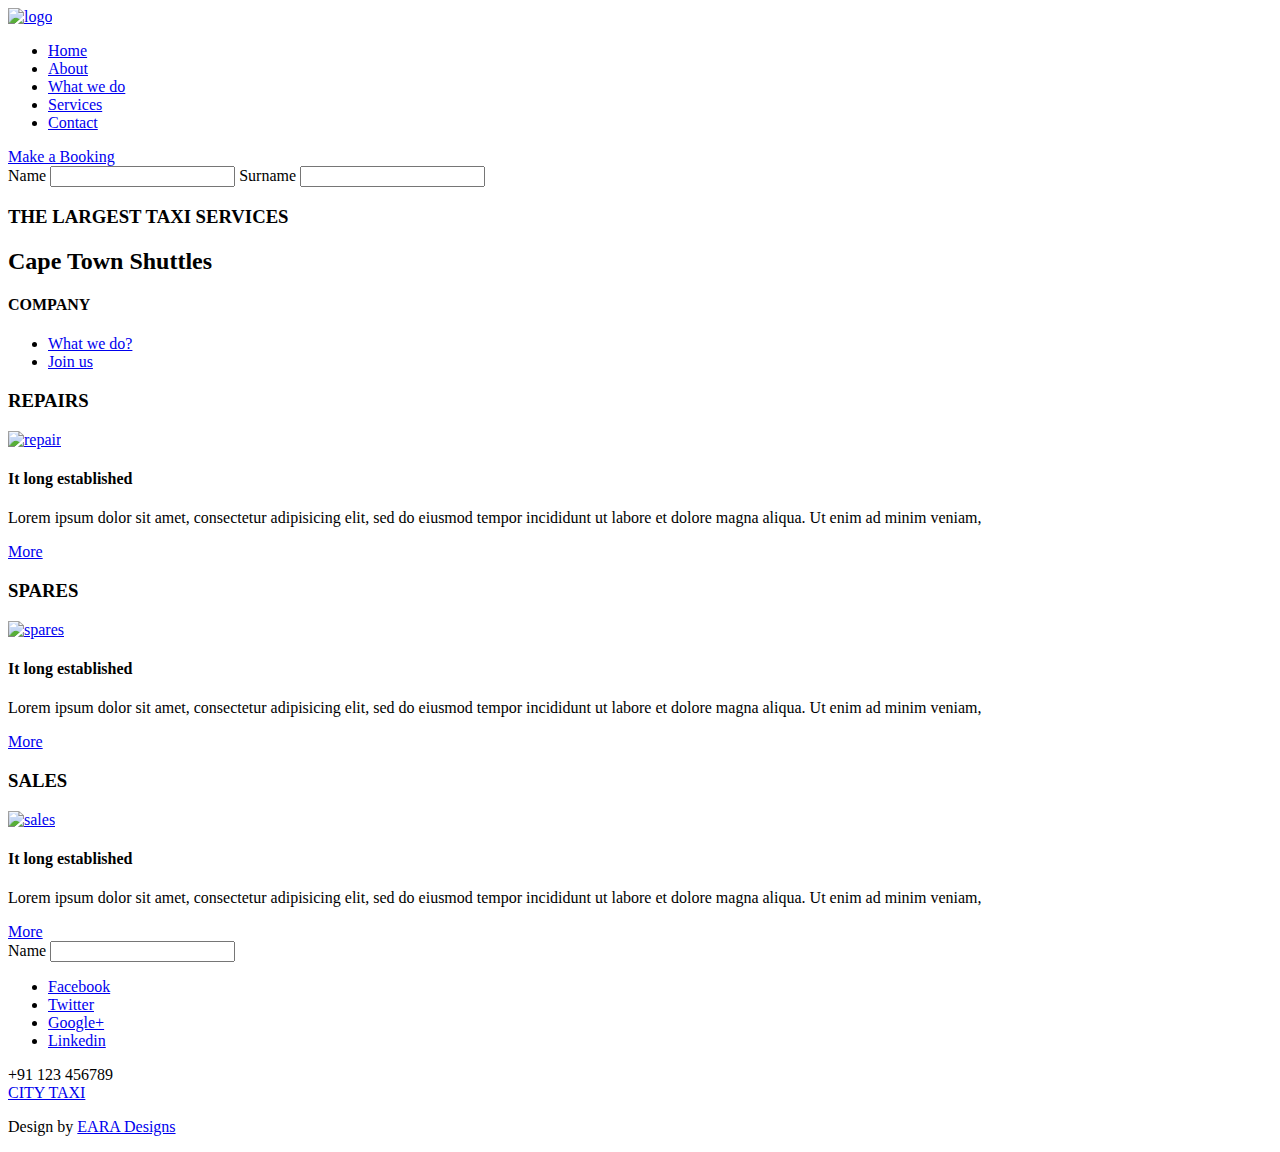
==== index.html @ 2f36302f "changed text" ====
<!--
Author: EARA Designs
Author URL: http://www.earadesigns.co.za
License: Creative Commons Attribution-NonCommercial-NoDerivatives 4.0 International License.
License URL: http://creativecommons.org/licenses/by-nc-nd/4.0/
-->
<!DOCTYPE HTML>
<html>
    <head>
        <title>Cape Town Shuttles | Home </title>
        <link href="css/style.css" rel="stylesheet" type="text/css"  media="all" />
        <link href='http://fonts.googleapis.com/css?family=Open+Sans' rel='stylesheet' type='text/css'>
        <link href="css/slider.css" rel="stylesheet" type="text/css"  media="all" />
        <link href="jqueryui-css/jquery-ui-1.10.4.custom.min.css" rel="stylesheet" type="text/css"  media="all" />
        <script src="http://ajax.googleapis.com/ajax/libs/jquery/1.8.3/jquery.min.js"></script>
        <script type="text/javascript" src="js/jquery.easing.1.3.js"></script>
        <script type="text/javascript" src="js/jquery-ui-1.10.4.custom.min.js"></script>
        
        <script type="text/javascript" src="js/camera.min.js"></script>
        <script type="text/javascript">
            jQuery(function() {
                jQuery('#camera_wrap_1').camera({
                    height: '500px',
                    pagination: false,
                });
            });
        </script>
        <script type="text/javascript">
            jQuery(document).ready(function($) {
                $(".scroll").click(function(event) {
                    event.preventDefault();
                    $('html,body').animate({scrollTop: $(this.hash).offset().top}, 1200);
                });
            });
        </script>
        <script>
            jQuery(document).ready(function($) {
                $( "#name" ).datepicker({
                inline: true
                });
            });
        </script>
  
  <script>
      $(document).ready(function(){
    
    $('#booknow').click( function(e) {
        
        e.preventDefault(); // stops link from making page jump to the top
        e.stopPropagation(); // when you click the button, it stops the page from seeing it as clicking the body too
        $('#bookingform').slideDown( "slow");
        $(this).text('Enquiry Form');

    });
    
    $('#bookingform').click( function(e) {
        
        e.stopPropagation(); // when you click within the content area, it stops the page from seeing it as clicking the body too
        
    });
    
    $('html').click( function() {
       
        $('#bookingform').slideUp("fast");
        $('#booknow').text('Make a Booking');

        
    });
    
    
});
  </script>
    </head>
    <body>

        <div class="header"  id="top">
            <div class="wrap">
                <!---start-logo---->
                <div class="logo">
                    <a href="index.html"><img src="images/logo1.png" title="logo" /></a>
                </div>
                <!---End-logo---->
                <!---start-top-nav---->
                <div class="top-nav">
                    <ul>
                        <li class="active"><a href="index.html">Home</a></li>
                        <li><a href="about.html">About</a></li>
                        <li><a href="whatwe.html">What we do</a></li>
                        <li><a href="services.html">Services</a></li>
                        <li><a href="contact.html">Contact</a></li>
                        <div class="clear"> </div>
                    </ul>
                </div>
                <div class="clear"> </div>
                <!---End-top-nav---->
            </div>
        </div>
        <!---End-header----->
        <!--start-image-slider---->
        <div class="slider">					     
            <div class="camera_wrap camera_azure_skin" id="camera_wrap_1">									           
                <div data-src="images/slider3.jpg">  </div> 
                <div data-src="images/slider2.jpg">  </div>
                <div data-src="images/slider1.jpg">  </div>
                <div data-src="images/slider2.jpg">  </div>
            </div>
            <div class="clear"> </div>					       
        </div>					
        <!--End-image-slider---->
        <!-- Booking Form -->
        <div class='content'>
            <div class='row' id='booking'><a href="#" id="booknow">Make a Booking</a></div>
            <div class="bookingform" id="bookingform">
                <div class="wrap">
                    <form>
                        <label for="name" id="namelbl">Name</label>
                        <input type="text" id="name" name="name">
                        <label for="surname" id="surnamelbl">Surname</label>
                        <input type="text" id="surname" name="surname">
                    </form>
                </div>
            </div>
        </div>
        <!---start-content---->
        <div class="content">
            <div class="top-grids">
                <div class="wrap">
                    <h3>THE LARGEST TAXI SERVICES</h3>
                    <h2>Cape Town Shuttles</h2>
                    <h4>COMPANY</h4>
                    <ul>
                        <li><a class="what" href="#">What we do?</a></li>
                        <li><a class="join" href="#">Join us</a></li>
                        <div class="clear"> </div>
                    </ul>
                </div>
            </div>
                  <div class="mid-grid">
                <div class="wrap">
                    <div class="middle-content">
                        <h3>REPAIRS</h3>
                        <a href="#"><img src="images/repair.png" title="repair" /></a>
                        <h4>It long established</h4>
                        <p>Lorem ipsum dolor sit amet, consectetur adipisicing elit, sed do eiusmod tempor incididunt ut labore et dolore magna aliqua. Ut enim ad minim veniam, </p>
                        <a class="button" href="#">More</a>
                    </div>
                    <div class="middle-content">
                        <h3>SPARES</h3>
                        <a href="#"><img src="images/spares.png" title="spares" /></a>
                        <h4>It long established</h4>
                        <p>Lorem ipsum dolor sit amet, consectetur adipisicing elit, sed do eiusmod tempor incididunt ut labore et dolore magna aliqua. Ut enim ad minim veniam, </p>
                        <a class="button" href="#">More</a>
                    </div>
                    <div class="middle-content">
                        <h3>SALES</h3>
                        <a href="#"><img src="images/sales.png" title="sales" /></a>
                        <h4>It long established</h4>
                        <p>Lorem ipsum dolor sit amet, consectetur adipisicing elit, sed do eiusmod tempor incididunt ut labore et dolore magna aliqua. Ut enim ad minim veniam,</p>
                        <a class="button" href="#">More</a>
                    </div>
                    <div class="clear"> </div>
                </div>
            </div>
             <div class="mid-grid1">
                <div class="wrap">
                    <div class="row">
                        <form>
                            <label for="Name">Name</label>
                            <input type="text" id="name" name='text' required>
                        </form>
                    </div>
                    <div class="clear"> </div>
                </div>
            </div>
            <div class="bottom-grids">
                <div class="wrap">
                    <div class="social-links">
                        <ul>
                            <li><a href="#">Facebook</a></li>
                            <li><a href="#">Twitter</a></li>
                            <li><a href="#">Google+</a></li>
                            <li><a href="#">Linkedin</a></li>
                        </ul>
                    </div>
                    <div class="mobile-no">
                        <span>+91 123 456789</span>
                    </div>
                    <div class="footer-logo">
                        <a href="#">CITY TAXI</a>
                    </div>
                    <div class="copy-right">
                        <p>Design by <a href="http://earadesigns.co.za/">EARA Designs</a></p>
                    </div>
                    <div class="top-to-page">
                        <a href="#top" class="scroll"> </a>
                        <div class="clear"> </div>
                    </div>
                </div>
            </div>
        </div>
        <!---End-contnet---->
    </div>
    <!---End-wrap----->
</body>
</html>
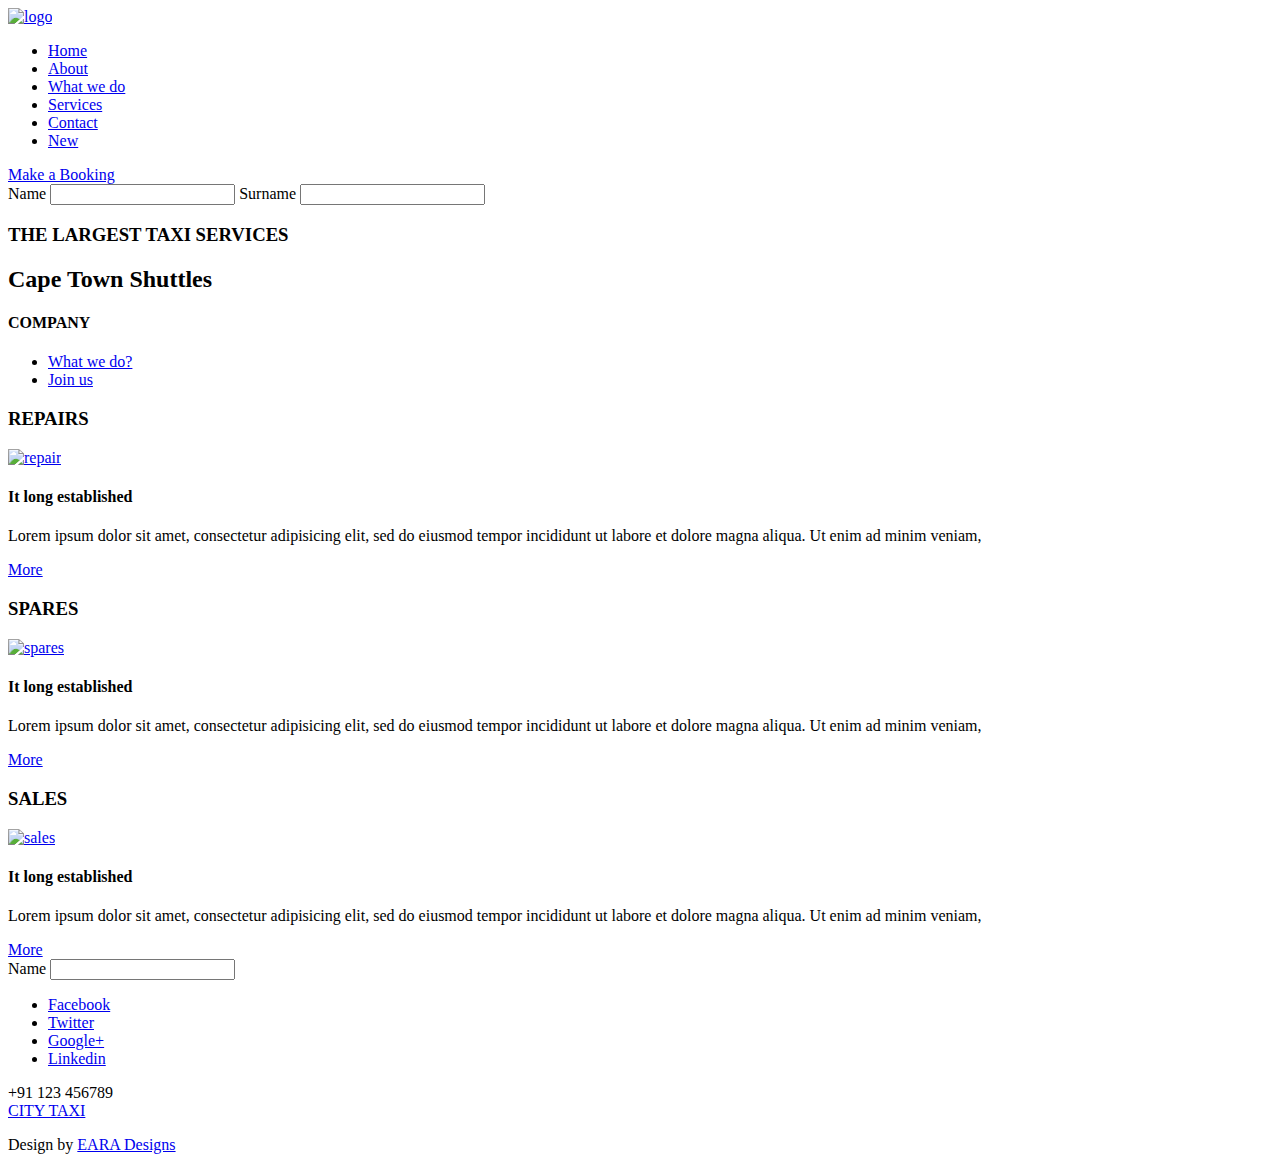
==== commit 0acfe112: "Added link" ====
--- a/index.html
+++ b/index.html
@@ -88,6 +88,7 @@
                         <li><a href="whatwe.html">What we do</a></li>
                         <li><a href="services.html">Services</a></li>
                         <li><a href="contact.html">Contact</a></li>
+                        <li><a href="index.html">New</a></li>
                         <div class="clear"> </div>
                     </ul>
                 </div>
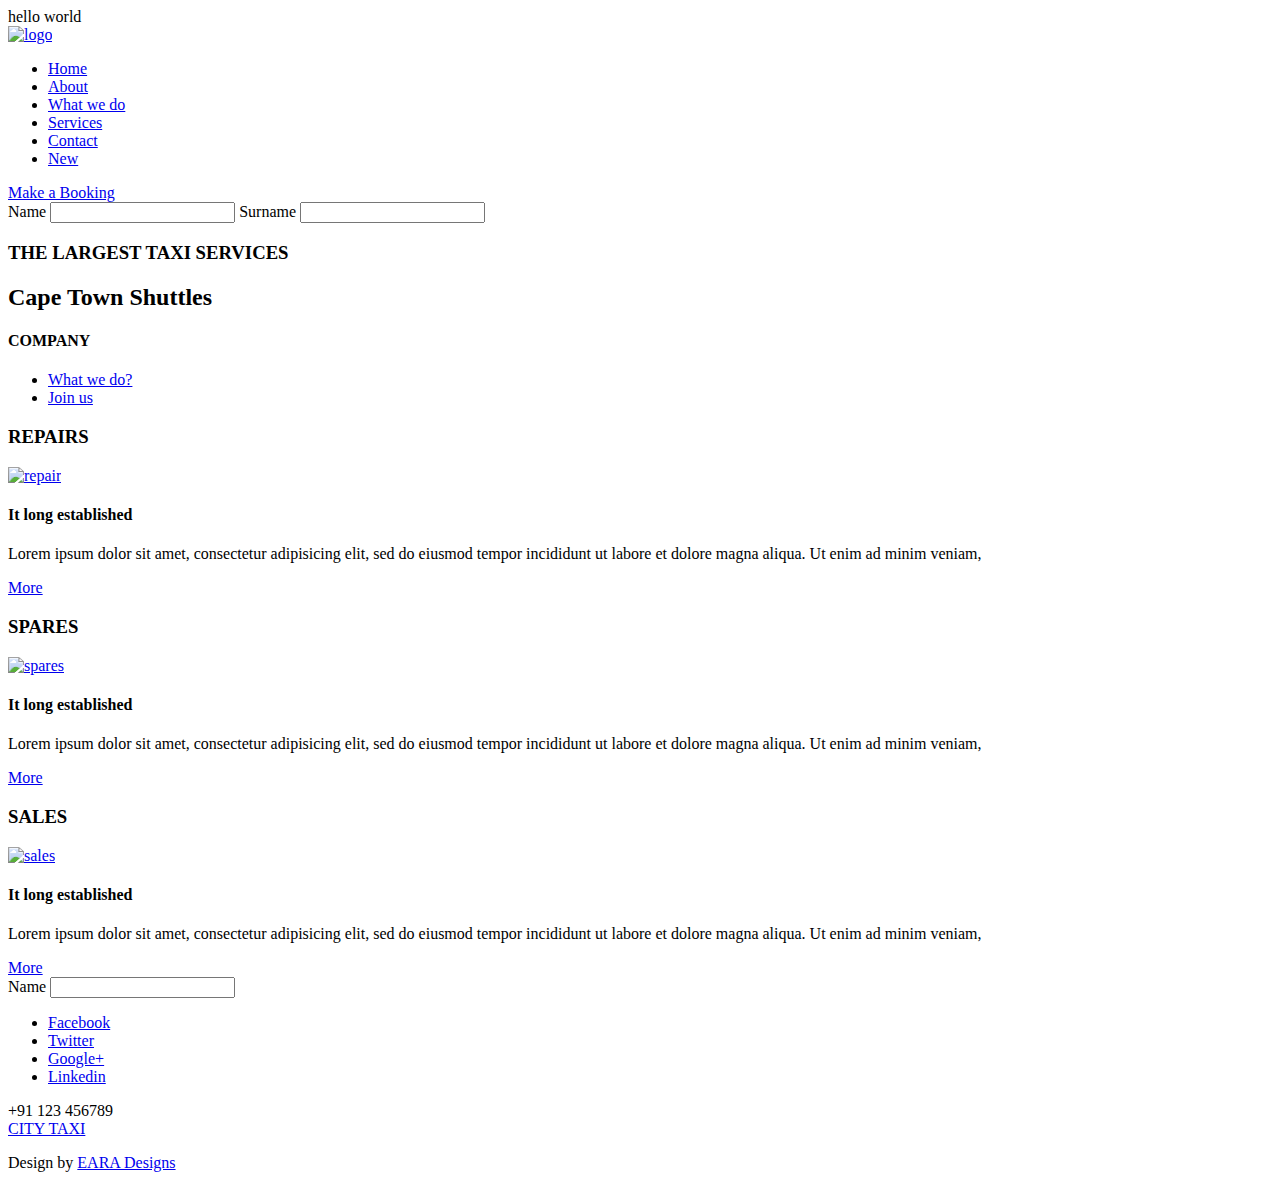
==== commit 75275946: "test" ====
--- a/index.html
+++ b/index.html
@@ -72,7 +72,7 @@
   </script>
     </head>
     <body>
-
+ hello world
         <div class="header"  id="top">
             <div class="wrap">
                 <!---start-logo---->
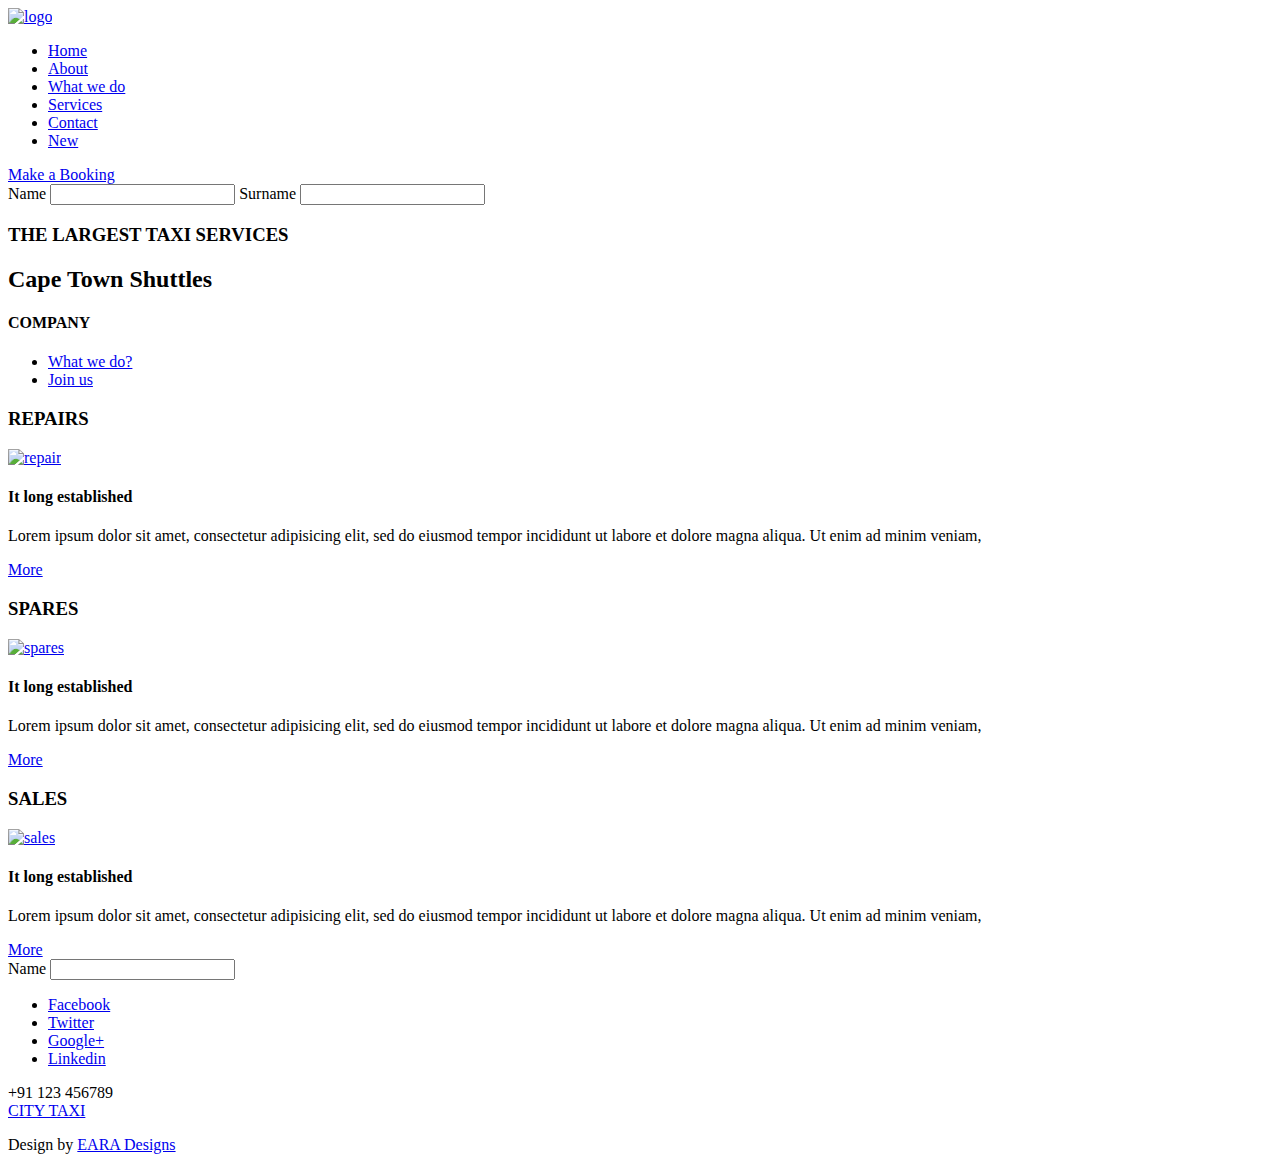
==== commit c1b11997: "test2" ====
--- a/index.html
+++ b/index.html
@@ -72,7 +72,6 @@
   </script>
     </head>
     <body>
- hello world
         <div class="header"  id="top">
             <div class="wrap">
                 <!---start-logo---->
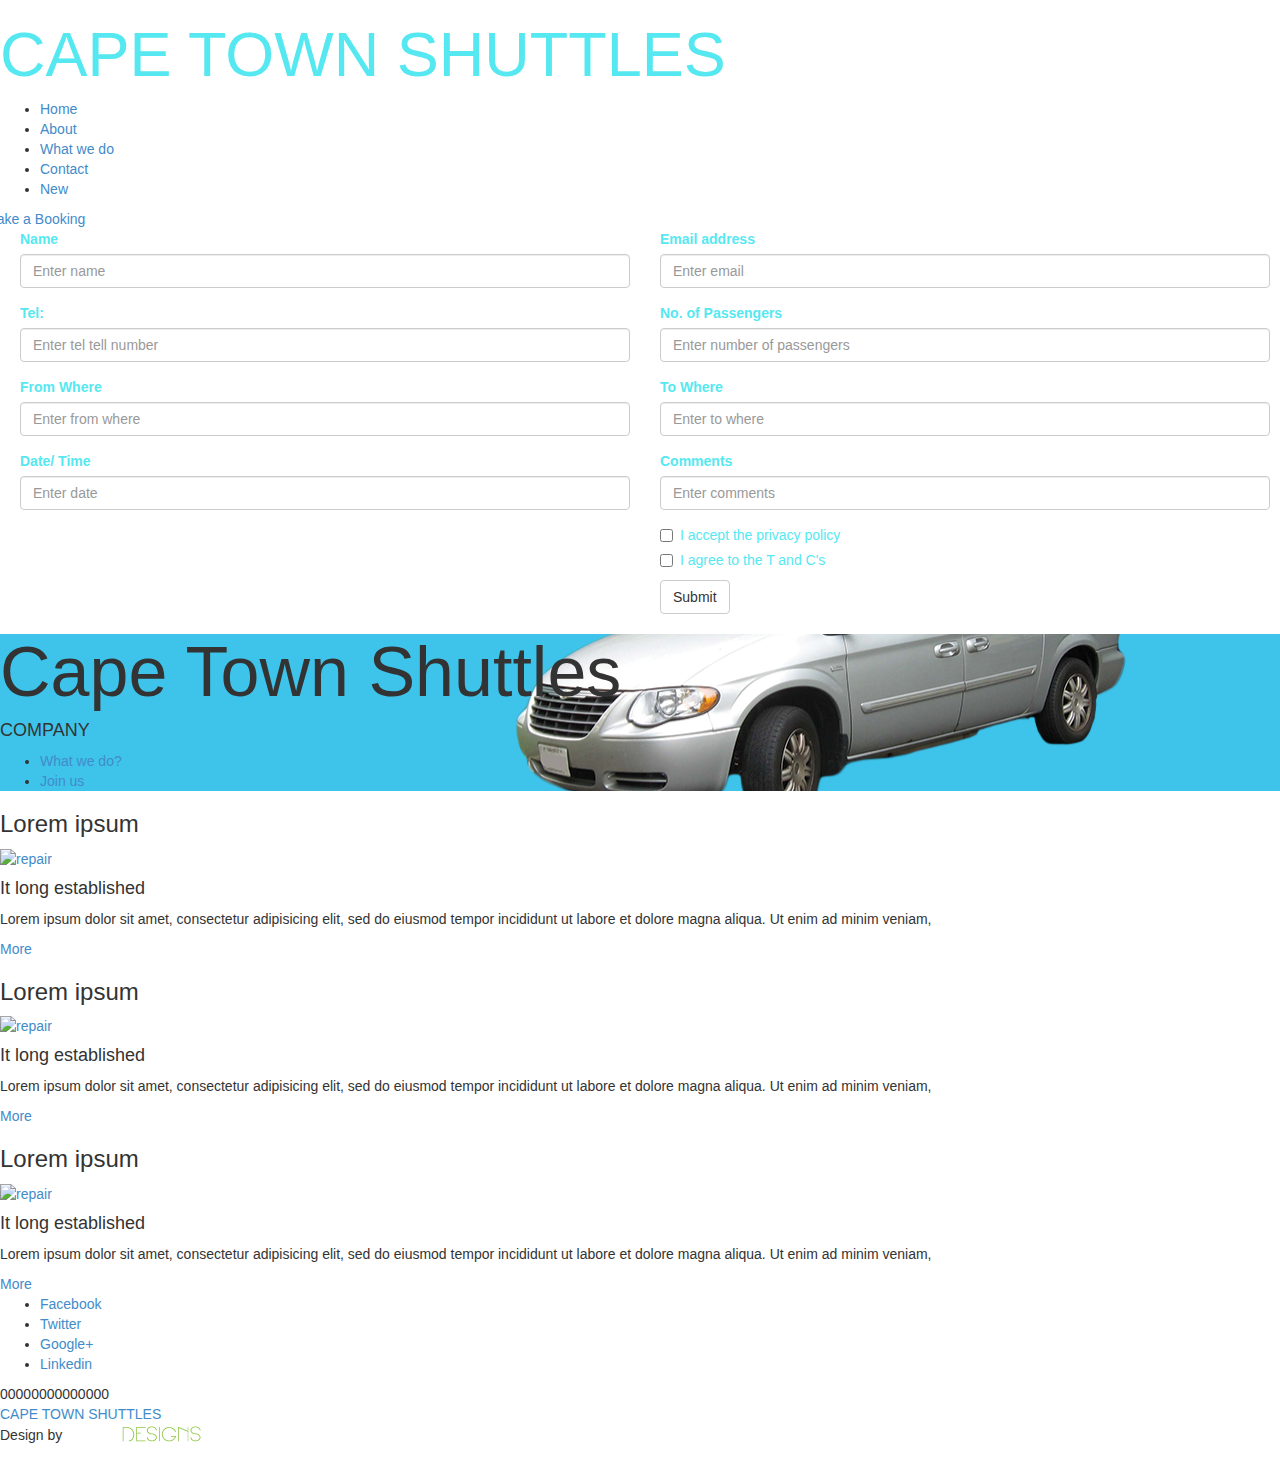
==== commit d96cafd4: "new changes" ====
--- a/index.html
+++ b/index.html
@@ -11,6 +11,8 @@
         <link href="css/style.css" rel="stylesheet" type="text/css"  media="all" />
         <link href='http://fonts.googleapis.com/css?family=Open+Sans' rel='stylesheet' type='text/css'>
         <link href="css/slider.css" rel="stylesheet" type="text/css"  media="all" />
+        <link href="css/bootstrap.css" rel="stylesheet" type="text/css"  media="all" />
+        <link href="css/bootstrap.min.css" rel="stylesheet" type="text/css"  media="all" />
         <link href="jqueryui-css/jquery-ui-1.10.4.custom.min.css" rel="stylesheet" type="text/css"  media="all" />
         <script src="http://ajax.googleapis.com/ajax/libs/jquery/1.8.3/jquery.min.js"></script>
         <script type="text/javascript" src="js/jquery.easing.1.3.js"></script>
@@ -35,7 +37,7 @@
         </script>
         <script>
             jQuery(document).ready(function($) {
-                $( "#name" ).datepicker({
+                $( "#date" ).datepicker({
                 inline: true
                 });
             });
@@ -75,8 +77,8 @@
         <div class="header"  id="top">
             <div class="wrap">
                 <!---start-logo---->
-                <div class="logo">
-                    <a href="index.html"><img src="images/logo1.png" title="logo" /></a>
+                <div class="logo" style="color:#56E8F0;margin-top: 0.3em;">
+                    <h1 style="font-size: 63px;">CAPE TOWN SHUTTLES</h1>
                 </div>
                 <!---End-logo---->
                 <!---start-top-nav---->
@@ -85,7 +87,7 @@
                         <li class="active"><a href="index.html">Home</a></li>
                         <li><a href="about.html">About</a></li>
                         <li><a href="whatwe.html">What we do</a></li>
-                        <li><a href="services.html">Services</a></li>
+                        
                         <li><a href="contact.html">Contact</a></li>
                         <li><a href="index.html">New</a></li>
                         <div class="clear"> </div>
@@ -99,34 +101,93 @@
         <!--start-image-slider---->
         <div class="slider">					     
             <div class="camera_wrap camera_azure_skin" id="camera_wrap_1">									           
-                <div data-src="images/slider3.jpg">  </div> 
-                <div data-src="images/slider2.jpg">  </div>
-                <div data-src="images/slider1.jpg">  </div>
-                <div data-src="images/slider2.jpg">  </div>
+                <div data-src="images/m3.jpg">  </div> 
+                <div data-src="images/m2.jpg">  </div>
+                <div data-src="images/m1.jpg">  </div>
+                <div data-src="images/m2.jpg">  </div>
             </div>
             <div class="clear"> </div>					       
         </div>					
         <!--End-image-slider---->
         <!-- Booking Form -->
         <div class='content'>
-            <div class='row' id='booking'><a href="#" id="booknow">Make a Booking</a></div>
+            <div class='row' id='booking' style="width: 101%;"><a href="#" id="booknow">Make a Booking</a></div>
             <div class="bookingform" id="bookingform">
-                <div class="wrap">
-                    <form>
-                        <label for="name" id="namelbl">Name</label>
-                        <input type="text" id="name" name="name">
-                        <label for="surname" id="surnamelbl">Surname</label>
-                        <input type="text" id="surname" name="surname">
-                    </form>
-                </div>
+               
+                <div class="section group" style="margin-left:20px;margin-right:10px;color:#56E8F0;">
+                        <div class="row">
+                          <div class="col-xs-6">
+
+                          <form role="form">
+
+                            <div class="form-group">
+                                <label for="exampleInputEmail1">Name</label>
+                                <input type="email" class="form-control" id="name" placeholder="Enter name">
+                            </div>
+                            <div class="form-group">
+                                <label for="exampleInputEmail1">Tel:</label>
+                                <input type="email" class="form-control" id="tel" placeholder="Enter tel tell number">
+                            </div>
+                            <div class="form-group">
+                                <label for="exampleInputEmail1">From Where</label>
+                                <input type="email" class="form-control" id="from" placeholder="Enter from where">
+                            </div>
+                            <div class="form-group">
+                                <label for="exampleInputEmail1">Date/ Time</label>
+                                <input type="email" class="form-control" id="date" placeholder="Enter date">
+                            </div>
+
+                          </form>
+
+                          </div>
+                          <div class="col-xs-6">
+
+                            <form role="form">
+                              
+                              <div class="form-group">
+                                <label for="exampleInputEmail1">Email address</label>
+                                <input type="email" class="form-control" id="email" placeholder="Enter email">
+                              </div>
+                              
+                              <div class="form-group">
+                                <label for="exampleInputEmail1">No. of Passengers</label>
+                                <input type="email" class="form-control" id="passengers" placeholder="Enter number of passengers">
+                              </div>
+                              
+                              <div class="form-group">
+                                <label for="exampleInputEmail1">To Where</label>
+                                <input type="email" class="form-control" id="to" placeholder="Enter to where">
+                              </div>
+                              
+                              <div class="form-group">
+                                <label for="exampleInputEmail1">Comments</label>
+                                <input type="email" class="form-control" id="comments" placeholder="Enter comments">
+                              </div>
+
+                              <div class="checkbox">
+                                <label>
+                                  <input type="checkbox"> I accept the privacy policy
+                                </label>
+                                </div>
+                                 <div class="checkbox">
+                                <label>
+                                  <input type="checkbox"> I agree to the T and C's 
+                                </label>
+                                </div>
+
+                              <button type="submit" class="btn btn-default">Submit</button>
+                            </form>
+                            </div>
+                          </div>
+                        </div>
+
             </div>
         </div>
         <!---start-content---->
         <div class="content">
-            <div class="top-grids">
-                <div class="wrap">
-                    <h3>THE LARGEST TAXI SERVICES</h3>
-                    <h2>Cape Town Shuttles</h2>
+            <div class="top-grids" style="background: url(images/t1.png) no-repeat 78% 71% #3ec4eb;">
+                <div class="wrap">
+                    <h2 style="font-size: 5em;">Cape Town Shuttles</h2>
                     <h4>COMPANY</h4>
                     <ul>
                         <li><a class="what" href="#">What we do?</a></li>
@@ -138,22 +199,22 @@
                   <div class="mid-grid">
                 <div class="wrap">
                     <div class="middle-content">
-                        <h3>REPAIRS</h3>
+                        <h3>Lorem ipsum</h3>
                         <a href="#"><img src="images/repair.png" title="repair" /></a>
                         <h4>It long established</h4>
                         <p>Lorem ipsum dolor sit amet, consectetur adipisicing elit, sed do eiusmod tempor incididunt ut labore et dolore magna aliqua. Ut enim ad minim veniam, </p>
                         <a class="button" href="#">More</a>
                     </div>
                     <div class="middle-content">
-                        <h3>SPARES</h3>
-                        <a href="#"><img src="images/spares.png" title="spares" /></a>
+                        <h3>Lorem ipsum</h3>
+                        <a href="#"><img src="images/repair.png" title="repair" /></a>
                         <h4>It long established</h4>
                         <p>Lorem ipsum dolor sit amet, consectetur adipisicing elit, sed do eiusmod tempor incididunt ut labore et dolore magna aliqua. Ut enim ad minim veniam, </p>
                         <a class="button" href="#">More</a>
                     </div>
                     <div class="middle-content">
-                        <h3>SALES</h3>
-                        <a href="#"><img src="images/sales.png" title="sales" /></a>
+                        <h3>Lorem ipsum</h3>
+                        <a href="#"><img src="images/repair.png" title="repair" /></a>
                         <h4>It long established</h4>
                         <p>Lorem ipsum dolor sit amet, consectetur adipisicing elit, sed do eiusmod tempor incididunt ut labore et dolore magna aliqua. Ut enim ad minim veniam,</p>
                         <a class="button" href="#">More</a>
@@ -164,10 +225,7 @@
              <div class="mid-grid1">
                 <div class="wrap">
                     <div class="row">
-                        <form>
-                            <label for="Name">Name</label>
-                            <input type="text" id="name" name='text' required>
-                        </form>
+                       
                     </div>
                     <div class="clear"> </div>
                 </div>
@@ -183,13 +241,13 @@
                         </ul>
                     </div>
                     <div class="mobile-no">
-                        <span>+91 123 456789</span>
+                        <span>00000000000000</span>
                     </div>
                     <div class="footer-logo">
-                        <a href="#">CITY TAXI</a>
+                        <a href="#">CAPE TOWN SHUTTLES</a>
                     </div>
                     <div class="copy-right">
-                        <p>Design by <a href="http://earadesigns.co.za/">EARA Designs</a></p>
+                        <p>Design by <a href="http://www.earadesigns.co.za/" target="_blank"><img style="margin-bottom : 5px;" src="images/EARADesignsLogo.png" alt="earadesignslogo"></a></p>
                     </div>
                     <div class="top-to-page">
                         <a href="#top" class="scroll"> </a>
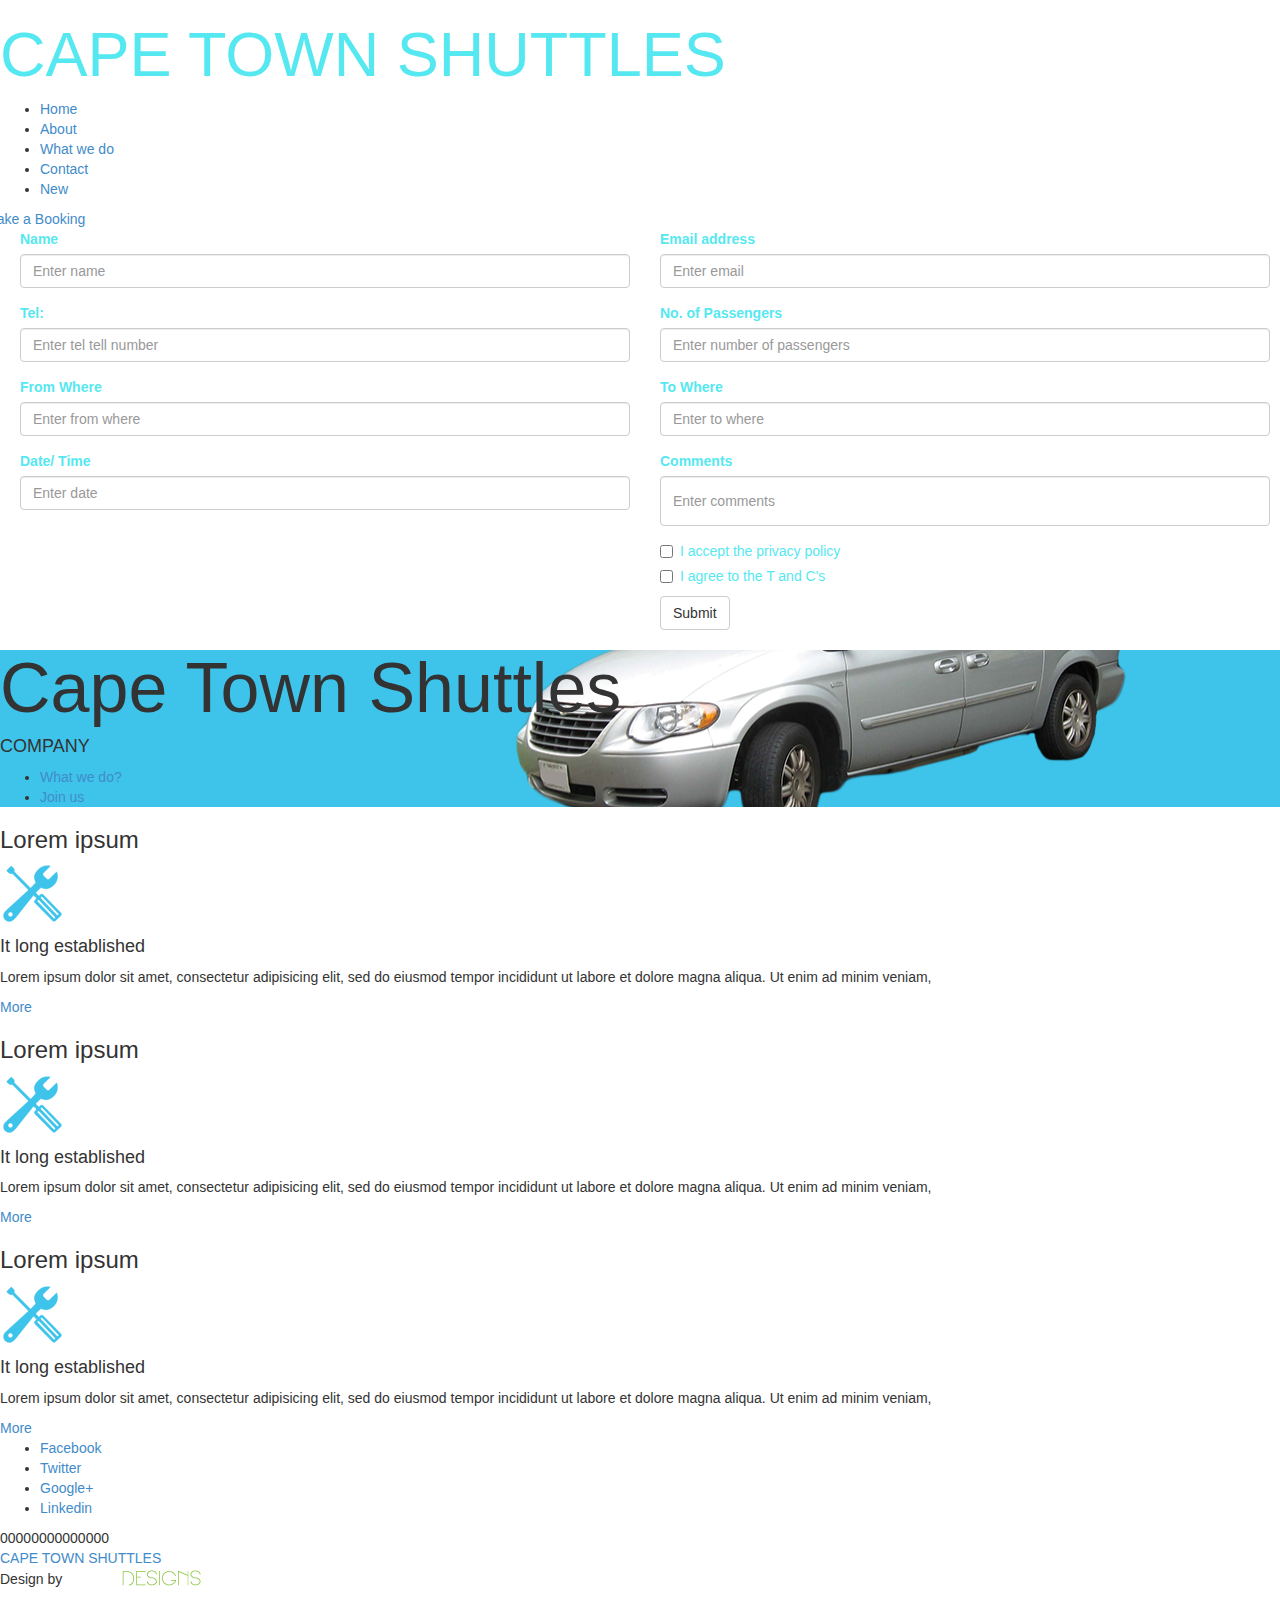
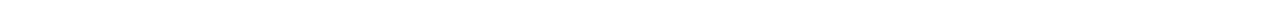
==== commit 12a1daa6: "more changes" ====
--- a/index.html
+++ b/index.html
@@ -161,7 +161,7 @@
                               
                               <div class="form-group">
                                 <label for="exampleInputEmail1">Comments</label>
-                                <input type="email" class="form-control" id="comments" placeholder="Enter comments">
+                                <input type="email" class="form-control" id="comments" placeholder="Enter comments" style="height:50px;">
                               </div>
 
                               <div class="checkbox">
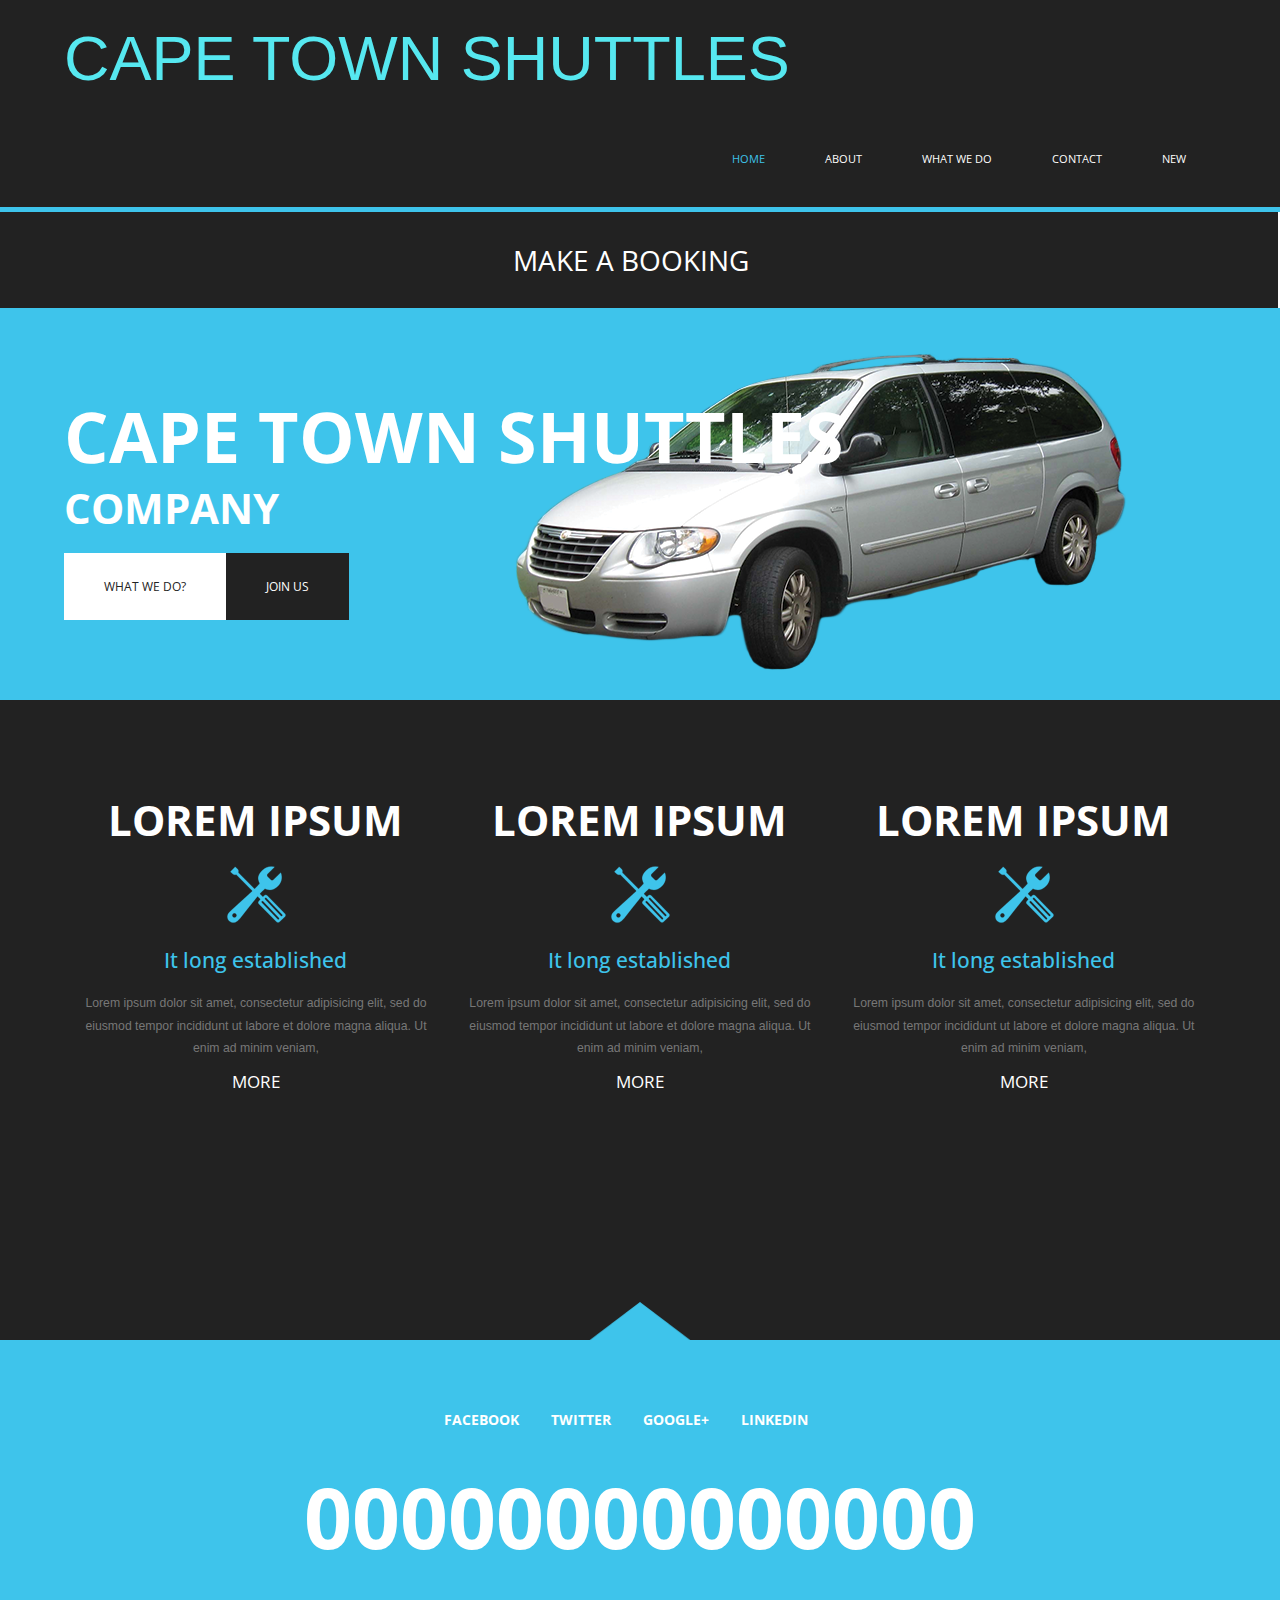
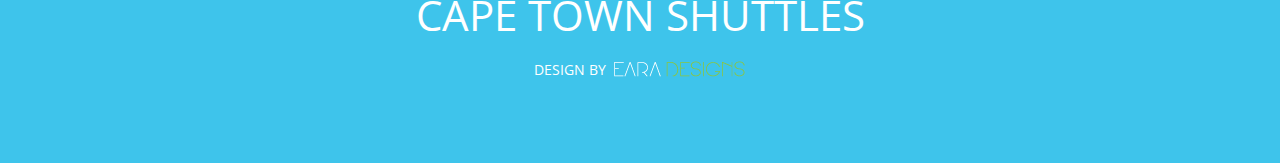
==== commit 6360b911: "nav bar fix" ====
--- a/index.html
+++ b/index.html
@@ -83,7 +83,7 @@
                 <!---End-logo---->
                 <!---start-top-nav---->
                 <div class="top-nav">
-                    <ul>
+                    <ul style="margin-top: 3px; margin-bottom: 0px;">
                         <li class="active"><a href="index.html">Home</a></li>
                         <li><a href="about.html">About</a></li>
                         <li><a href="whatwe.html">What we do</a></li>
--- a/css/style.css
+++ b/css/style.css
@@ -0,0 +1,822 @@
+/* reset */
+html,body,div,span,applet,object,iframe,h1,h2,h3,h4,h5,h6,p,blockquote,pre,a,abbr,acronym,address,big,cite,code,del,dfn,em,img,ins,kbd,q,s,samp,small,strike,strong,sub,sup,tt,var,b,u,i,dl,dt,dd,ol,nav ul,nav li,fieldset,form,label,legend,table,caption,tbody,tfoot,thead,tr,th,td,article,aside,canvas,details,embed,figure,figcaption,footer,header,hgroup,menu,nav,output,ruby,section,summary,time,mark,audio,video{margin:0;padding:0;border:0;font-size:100%;font:inherit;vertical-align:baseline;}
+article, aside, details, figcaption, figure,footer, header, hgroup, menu, nav, section {display: block;}
+ol,ul{list-style:none;margin:0px;padding:0px;}
+blockquote,q{quotes:none;}
+blockquote:before,blockquote:after,q:before,q:after{content:'';content:none;}
+table{border-collapse:collapse;border-spacing:0;}
+a{text-decoration:none;}
+.txt-rt{text-align:right;}/* text align right */
+.txt-lt{text-align:left;}/* text align left */
+.txt-center{text-align:center;}/* text align center */
+.float-rt{float:right;}/* float right */
+.float-lt{float:left;}/* float left */
+.clear{clear:both;}/* clear float */
+.pos-relative{position:relative;}/* Position Relative */
+.pos-absolute{position:absolute;}/* Position Absolute */
+.vertical-base{	vertical-align:baseline;}/* vertical align baseline */
+.vertical-top{	vertical-align:top;}/* vertical align top */
+nav.vertical ul li{	display:block;}/* vertical menu */
+nav.horizontal ul li{	display: inline-block;}/* horizontal menu */
+img{max-width:100%;}
+/*end reset*/
+/*----start-wrap-----*/
+.wrap{
+	width:80%;
+	margin:0 auto;
+}
+/*---start-header-----*/
+.header{
+	background: #222;
+}
+.logo{
+	float: left;
+	margin-top: 2.3em;
+}
+.top-nav{
+	float:right;
+}
+.top-nav ul li{
+	display:inline-block;
+	float:left;
+}
+.top-nav ul li a{
+	color: #FFF;
+	font-family: 'Open Sans', sans-serif;
+	font-size: 0.8em;
+	display: block;
+	padding: 45px 30px 40px 30px;
+	display: block;
+	text-transform: uppercase;
+}
+.top-nav li.active> a, .top-nav li> a:hover {
+	color: #3ec4eb;
+	background: url(../images/marker.png) 50% 100%no-repeat;
+}
+/*----start-content-----*/
+.bookingform
+{
+   padding: 5.5em 0 6em 0;
+	background:#222;
+        display:none;
+}
+#booking
+{
+    padding:1em 0;
+    text-align: center;
+    background:#222;
+    width:100%;
+    font-family: 'Open Sans', sans-serif;
+    font-size: 2em;
+    text-transform: uppercase;
+
+}
+#booking a:link
+{
+    color:white;
+}
+#booking a:visited
+{
+    color:white;
+}
+#booking a:hover
+{
+    color:#3ec4eb;
+}
+.top-grids{
+	padding: 5em 0;
+	font-family: 'Open Sans', sans-serif;
+	background: url(../images/car.png) no-repeat 78% 71% #3ec4eb;
+}
+.top-grids h3{
+	color:#FFF;
+	font-size:2em;
+	text-transform:uppercase;
+	font-weight: bold;
+}
+.top-grids h2{
+	color:#FFF;
+	font-size: 8em;
+	text-transform:uppercase;
+	font-weight: bold;
+}
+.top-grids h4{
+	color:#FFF;
+	font-size:3em;
+	text-transform:uppercase;
+	font-weight: bold;
+	margin-bottom: 0.5em;
+}
+.top-grids ul li{
+	display:inline-block;
+	float:left;
+}
+.top-grids ul li a{
+	display:block;
+}
+.what{
+	padding: 25px 40px;
+	font-family: 'Open Sans', sans-serif;
+	font-size:0.875em;
+	text-transform:uppercase;
+	background:#FFF;
+	color:#222;
+}
+.what:hover{
+	background:#222;
+	color:#FFF;
+}
+.join{
+	padding: 25px 40px;
+	font-family: 'Open Sans', sans-serif;
+	font-size:0.875em;
+	text-transform:uppercase;
+	background:#222;
+	color:#FFF;
+}
+.join:hover{
+	background:#FFF;
+	color:#222;
+}
+/*---start-mid-grids-----*/
+.mid-grid{
+	padding: 5.5em 0 6em 0;
+	background:#222;
+}
+.mid-grid1{
+	padding: 5.5em 0 6em 0;
+	background: url(../images/bottom-bg.png) no-repeat 50% 101% #222;
+}
+.middle-content{
+	float:left;
+	width: 33.33%;
+	margin-right: 0%;
+	font-family: 'Open Sans', sans-serif;
+	text-align:center;
+}
+.middle-content h3{
+	color: #FFF;
+	font-size: 3em;
+	font-family: 'Open Sans', sans-serif;
+	text-transform: uppercase;
+	font-weight: bold;
+	margin-bottom: 0.5em;
+}
+.middle-content h4{
+	color: #3ec4eb;
+	font-size: 1.5em;
+	font-family: 'Open Sans', sans-serif;
+	padding: 0.5em 0;
+}
+.middle-content p{
+	color: #777;
+	font-family: Arial, Helvetica, sans-serif;
+	font-size: 0.875em;
+	line-height: 1.8em;
+	margin-bottom: 1em;
+	width: 90%;
+	margin: 0 auto 1em auto;
+}
+.button{
+	color: #FFF;
+	font-size: 1.2em;
+	font-family: 'Open Sans', sans-serif;
+	text-transform: uppercase;
+	padding: 0.5em 0px 0px 0px;
+}
+.button:hover{
+	color: #3ec4eb;
+}
+.services{
+	font-family: 'Open Sans', sans-serif;
+	background: url(../images/bottom-bg.png) no-repeat 50% 101% #FFF;
+	padding-bottom: 3em;
+}
+.services h4{
+	font-family: 'Open Sans', sans-serif;
+	font-size: 1.5em;
+	color: #363638;
+	text-transform: uppercase;
+	padding: 1em 0 0 0;
+}
+.row{
+    width:100%;
+    margin:0;
+    padding:0;
+}
+/*----bottom-grids-----*/
+.bottom-grids{
+	padding: 5em 0 4em 0;
+	background: #3ec4eb;
+	font-family: 'Open Sans', sans-serif;
+	position:relative;
+}
+.social-links{
+	text-align:center;
+}
+.social-links ul li{
+	display:inline-block;
+}
+.social-links ul li a{
+	font-size: 1em;
+	color: #FFF;
+	text-transform: uppercase;
+	margin: 0px 2em 0px 0px;
+	font-weight: bold;
+	display:inline-block;
+
+}
+.mobile-no{
+	text-align:center;
+}
+.mobile-no span{
+	font-size: 6em;
+	text-transform: uppercase;
+	color: #FFF;
+	font-weight: bold;
+	padding: 0.2em 0 0.1em 0;
+	display: block;
+}
+.footer-logo{
+	text-align:center;
+}
+.footer-logo a{
+	font-size:3em;
+	color:#FFF;
+	text-transform:uppercase;
+}
+.copy-right{
+	text-align:center;
+}
+.copy-right p{
+	font-size:1em;
+	text-transform:uppercase;
+	color:#FFF
+}
+.copy-right a{
+	color:#222;
+	margin:1em 0;
+	display:inline-block;
+}
+.copy-right a:hover{
+	color:#FFF;
+}
+/*** move top **/
+.scroll {
+	width: 48px;
+	height: 48px;
+	border: none;
+	display: block;
+	text-indent: 100%;
+	background: url(../images/top-icon.png) no-repeat right top;
+	position: absolute;
+	right: 14px;
+	bottom: 5px;
+}
+.scroll:hover{
+	opacity:0.8;
+}
+/*---about-us----*/
+.about-us {
+	padding: 30px 0 0 0;
+	background: url(../images/bottom-bg.png) no-repeat 50% 101% #FFF;
+}
+.about-header h3{
+	font-family: 'Open Sans', sans-serif;
+	font-size: 1.5em;
+	color: #363638;
+	text-transform: uppercase;
+}
+.about-info a{
+	text-transform: uppercase;
+	font-size: 1.2em;
+	font-family: 'Open Sans', sans-serif;
+	color: #555;
+	transition: 0.5s ease;
+	-o-transition: 0.5s ease;
+	-webkit-transition: 0.5s ease;
+	padding: 1em 0 0.5em 0;
+	display: block;
+}
+.about-info a:hover{
+	color:#f5c34c;
+}
+.about-info p{
+	font-size: 0.875em;
+	color: rgba(85, 81, 81, 0.84);
+	font-family: Arial, Helvetica, sans-serif;
+	line-height: 1.8em;
+}
+/*-----specials-heading----*/
+.specials-heading h5{
+	float: left;
+	width: 33%;
+	height: 1px;
+	background: #D1D1D1;
+	margin: 24px 0px 0px 0px;
+}
+/*----special-grid------*/
+.special-grid {
+	float: left;
+	width: 32%;
+	margin-right: 2%;
+	text-align: center;
+}
+.specials {
+	margin-top: 1em;
+}
+.special-grid img{
+	width:100%;
+}
+.special-grid a{
+	text-transform: uppercase;
+	font-size: 1.2em;
+	font-family: 'Open Sans', sans-serif;
+	color: #555;
+	transition: 0.5s ease;
+	-o-transition: 0.5s ease;
+	-webkit-transition: 0.5s ease;
+	padding: 0.3em 0;
+	display: block;
+}
+.special-grid a:hover{
+	color: #f5c34c;
+}
+.special-grid p{
+	font-size: 0.875em;
+	color: rgba(148, 145, 145, 0.84);
+	font-family: Arial, Helvetica, sans-serif;
+	padding: 0em 1em 1em 1em;
+	line-height: 1.5em;
+}
+.spe-grid{
+	margin: 0px;
+}
+.specials-grids {
+	padding: 25px 0 60px 0;
+}
+/*-----specials-heading----*/
+.specials-heading h3{
+	font-family: 'Open Sans', sans-serif;
+	font-size: 1.5em;
+	color: #363638;
+	text-transform: uppercase;
+}
+/*----start-testmonial-grid----*/
+.testmonial-grid{
+	text-align:center;
+}
+.testmonial-grid h3{
+	font-family: 'Open Sans', sans-serif;
+	font-size: 2em;
+	color: #363638;
+	text-align: center;
+	text-transform: uppercase;
+	padding: 0em 0 0.5em 0;
+}
+.testmonial-grid p{
+	font-size: 0.875em;
+	color: rgba(85, 81, 81, 0.84);
+	font-family: Arial, Helvetica, sans-serif;
+	padding: 0em 1em 1em 1em;
+	line-height: 1.8em;
+}
+.testmonial-grid a{
+	font-size: 0.875em;
+	font-size: 1.2em;
+	font-family: 'Open Sans', sans-serif;
+	color:#f5c34c;
+}
+.testmonials{
+	padding: 3em 0 5em 0;
+	background: url(../images/bottom-bg.png) no-repeat 50% 101% #222;
+}
+/*---start-what-we----*/
+/*---start-gallery---*/
+.gallerys {
+	font-family: 'Open Sans', sans-serif;
+	background: url(../images/bottom-bg.png) no-repeat 50% 101% #FFF;
+	padding-bottom: 2em;
+}
+.gallerys h3{
+	font-family: 'Open Sans', sans-serif;
+	font-size: 1.5em;
+	color: #363638;
+	text-transform: uppercase;
+	padding:1em 0;
+}
+.gallery-grid{
+	width: 31.44%;
+	float:left;
+}
+.gallery-grid p {
+	font-size: 0.875em;
+	padding: 0.2em 0em 1.2em 0em;
+	color: #6a6a6a;
+	line-height: 1.8em;
+	font-family: Arial, Helvetica, sans-serif;
+}
+.gallery-button a {
+	color: #222;
+	font-size: 0.875em;
+	text-transform: uppercase;
+	padding: 0.8em;
+	border: 1px solid #EEE;
+	display: inline-block;
+}
+.gallery-button a:hover {
+	background: #f5c34c;
+	color: #FFF;
+}
+.grid2{
+	margin: 0px 35px;
+}
+.gallery-grids {
+	margin-bottom: 30px;
+}
+.projects-bottom-paination ul li{
+	display:inline-block;
+}
+.projects-bottom-paination{
+	text-align: center;
+	padding: 55px 0;
+	font-family: 'Open Sans', sans-serif;
+}
+.projects-bottom-paination li a{
+	font: 400 12px/1.2em Arial;
+	color: #5a5a5a;
+	padding: 11px 18px;
+	background: #fff;
+	text-decoration: none;
+	text-shadow: none;
+	border: 1px solid #e9e9e9;
+	margin-top: 16px;
+}
+.projects-bottom-paination li.active> a, .projects-bottom-paination li> a:hover {
+	background: #f5c34c;
+	color:#fff;
+}
+.gallery-grid h4{
+	font-family: 'Open Sans', sans-serif;
+	font-size: 18px;
+	line-height: 22px;
+	text-transform: uppercase;
+	color: #363638;
+	-webkit-transition: all 0.3s ease-out;
+	-moz-transition: all 0.3s ease-out;
+	-ms-transition: all 0.3s ease-out;
+	-o-transition: all 0.3s ease-out;
+	transition: all 0.3s ease-out;
+	cursor: pointer;
+	padding: 13px 0px 2px 0px;
+}
+.gallery-grid h4:hover{
+	color:#f5c34c;
+}
+/*---start-services----*/
+/*  GRID OF Five   ============================================================================= */
+.section {
+	clear: both;
+	padding: 0px;
+	margin: 0px;
+}
+.group:before,
+.group:after {
+    content:"";
+    display:table;
+}
+.group:after {
+    clear:both;
+}
+.group {
+    zoom:1;
+}
+.col {
+	display: block;
+	float:left;
+	margin: 1% 0 1% 1.6%;
+}
+.col:first-child {
+	 margin-left: 0;
+} 
+.images_1_of_5 {
+	width: 15.72%;
+	padding: 1.5%;
+	text-align: center;
+}
+.images_1_of_5  img{
+	max-width:100%;
+	display:inline-block;
+}
+.images_1_of_5  h2 {
+	font-family: 'Open Sans', sans-serif;
+	font-size: 18px;
+	line-height: 22px;
+	text-transform: uppercase;
+	color: #363638;
+	-webkit-transition: all 0.3s ease-out;
+	-moz-transition: all 0.3s ease-out;
+	-ms-transition: all 0.3s ease-out;
+	-o-transition: all 0.3s ease-out;
+	transition: all 0.3s ease-out;
+	cursor: pointer;
+	padding: 13px 0px 2px 0px;
+}
+.images_1_of_5  p {
+	font-size: 0.875em;
+	padding: 0.5em 0em;
+	color: #6a6a6a;
+	line-height: 1.8em;
+	font-family: Arial, Helvetica, sans-serif;
+}
+.images_1_of_5 .button{
+}
+.images_1_of_5 .button a{
+		color: #222;
+		font-size: 0.8em;
+		text-transform: uppercase;
+		padding: 0.8em;
+		border: 1px solid #EEE;
+		display: inline-block;
+		font-weight: normal;
+}
+.images_1_of_5 .button a:hover{
+	   background: #f5c34c;
+		color: #FFF;
+}
+
+/***** Media Quries *****/
+@media only screen and (max-width: 1024px) {
+	.wrap{
+		width:90%;
+	}	
+}
+/*----End-wrap-----*/
+/*  Contact Form  ============================================================================= */
+.contact{
+	font-family: 'Open Sans', sans-serif;
+	background: url(../images/bottom-bg.png) no-repeat 50% 101% #FFF;
+	padding-bottom: 2em;
+}
+.section {
+	clear: both;
+	padding: 0px;
+	margin: 0px;
+}
+.group:before,
+.group:after {
+    content:"";
+    display:table;
+}
+.group:after {
+    clear:both;
+}
+.group {
+    zoom:1;
+}
+.col{
+	display: block;
+	float:left;
+	margin: 1% 0 1% 1.6%;
+}
+.col:first-child{
+	margin-left:0;
+}	
+.span_2_of_3 {
+	width: 63.1%;
+	padding:1.5%; 
+}
+.span_1_of_3 {
+	width: 29.2%;
+	padding:1.5%; 
+}
+.span_2_of_3  h3,
+.span_1_of_3  h3 {
+	font-family: 'Open Sans', sans-serif;
+	font-size: 1.5em;
+	color: #363638;
+	text-transform: uppercase;
+	padding: 0 0 0.5em 0;
+}
+.contact-form{
+	position:relative;
+	padding-bottom:30px;
+}
+.contact-form div{
+	padding:5px 0;
+}
+.contact-form span{
+	display:block;
+	font-size: 0.875em;
+	color: #363638;
+	padding-bottom:5px;
+	font-family: 'Open Sans', sans-serif;
+}
+.contact-form input[type="text"],.contact-form textarea{
+		    padding:8px;
+			display:block;
+			width:98%;
+			border: none;
+			outline:none;
+			color:#363638;
+			font-size:0.8125em;
+			font-family:Arial, Helvetica, sans-serif;
+			border: 1px solid rgba(192, 192, 192, 0.41);
+			-webkit-appearance:none;
+}
+.contact-form textarea{
+		resize:none;
+		height:120px;		
+}
+.contact-form input[type="submit"]{
+	color: #222;
+	font-size: 1em;
+	text-transform: uppercase;
+	padding: 1em 1.5em;
+	border: 1px solid #EEE;
+	display: inline-block;
+	font-weight: normal;
+	font-family: 'Open Sans', sans-serif;
+	background: #FFF;
+	cursor:pointer;
+}
+.contact-form input[type="submit"]:hover{
+	background: #f5c34c;
+	color: #FFF;
+}
+.contact-form input[type="submit"]:active{
+	background: #f5c34c;
+	color: #FFF;
+}
+.company_address{
+}
+.company_address p{
+	font-size: 0.875em;
+	color: #6a6a6a;
+	line-height: 1.8em;
+	font-family: Arial, Helvetica, sans-serif;
+}
+.company_address p span{
+	text-decoration:underline;
+	color:#454545;
+	cursor:pointer;
+}
+.map{
+	margin-bottom:15px;
+}
+
+/***** Media Quries *****/
+@media only screen and (max-width: 1024px) {
+	.wrap{
+		width:95%;
+	}	
+}
+/*  GO FULL WIDTH AT LESS THAN 800 PIXELS */
+
+@media only screen and (max-width: 800px) {
+	.wrap{
+		width:95%;
+	}
+	.span_2_of_3 {
+		width:94%;
+		padding:3%; 
+	}
+	.col{ 
+		margin: 1% 0 1% 0%;
+	}
+	.span_1_of_3 {
+		width:94%;
+		padding:3%; 
+	}
+}
+
+/*  GO FULL WIDTH AT LESS THAN 640 PIXELS */
+
+@media only screen and (max-width: 640px) and (min-width: 480px) {
+	.wrap{
+		width:95%;
+	}
+	.span_2_of_3 {
+		width:94%;
+		padding:3%; 
+	}
+	.col{ 
+		margin: 1% 0 1% 0%;
+	}
+	.span_1_of_3 {
+		width:94%;
+		padding:3%; 
+	}
+   
+   .contact-form input[type="text"],.contact-form textarea{
+		width:97%;
+	}
+}
+/*  GO FULL WIDTH AT LESS THAN 480 PIXELS */
+
+@media only screen and (max-width: 480px) {
+	.wrap{
+		width:95%;
+	}
+	.span_2_of_3 {
+		width:90%;
+		padding:5%; 
+	}
+	.col { 
+		margin: 1% 0 1% 0%;
+	}
+	.span_1_of_3 {
+		width:90%;
+		padding:5%; 
+	}
+	.contact-form input[type="text"],.contact-form textarea{
+		width:92%;
+	}
+}
+/*----responsive-design-----*/
+@media only screen and (max-width: 1366px) and (min-width: 1280px) {
+	.wrap{
+		width:90%;
+	}
+	.grid2 {
+		margin: 0px 34px;
+	}
+}
+@media only screen and (max-width: 1280px) and (min-width: 1024px) {
+	.wrap{
+		width:90%;
+	}
+	.grid2 {
+		margin: 0px 34px;
+	}
+	.top-grids h2 {
+		color: #FFF;
+		font-size: 7em;
+	}
+	.top-grids {
+		background: url(../images/car.png) no-repeat 84% 71% #f5c34c;
+	}
+	.gallery-grid {
+		width: 31.3%;
+	}
+}
+@media only screen and (max-width: 1024px) and (min-width: 768px) {
+	.wrap{
+		width:90%;
+	}
+	.grid2 {
+		margin: 0px 34px;
+	}
+	.top-grids h2 {
+		color: #FFF;
+		font-size: 5em;
+	}
+	.top-grids {
+		padding: 3em 0 5em 0;
+		background: url(../images/car.png) no-repeat 91% 65% #f5c34c;
+	}
+	.gallery-grid {
+		width: 30%;
+	}
+	.what {
+		padding: 25px 12px;
+	}
+}
+@media only screen and (max-width: 768px) and (min-width: 640px) {
+	.wrap{
+		width:90%;
+	}
+	.grid2 {
+		margin: 0px 34px;
+	}
+	.top-grids h2 {
+		color: #FFF;
+		font-size: 5em;
+	}
+	.top-grids {
+		padding: 3em 0 5em 0;
+		background: url(../images/car.png) no-repeat 91% 65% #f5c34c;
+	}
+	.gallery-grid {
+		width: 29%;
+	}
+	.what {
+		padding: 25px 12px;
+	}
+	.top-nav ul li a {
+		padding: 45px 10px 40px 10px;
+	}
+	.mobile-no span {
+		font-size: 5em;
+	}
+	.images_1_of_5 {
+		width: 47%;	
+	}
+	.images_1_of_5:last-child{
+		display:none;
+	}
+}.fall {
+
+}
+
+
--- a/css/slider.css
+++ b/css/slider.css
@@ -0,0 +1,377 @@
+.slider{
+	border-top:5px solid #3ec4eb;
+	border-left:none;
+	border-right:none;
+	margin-top: 0px;
+	padding-top: 0px;
+}
+.camera_wrap a, .camera_wrap img, 
+.camera_wrap ol, .camera_wrap ul, .camera_wrap li,
+.camera_wrap table, .camera_wrap tbody, .camera_wrap tfoot, .camera_wrap thead, .camera_wrap tr, .camera_wrap th, .camera_wrap td
+.camera_thumbs_wrap a, .camera_thumbs_wrap img, 
+.camera_thumbs_wrap ol, .camera_thumbs_wrap ul, .camera_thumbs_wrap li,
+.camera_thumbs_wrap table, .camera_thumbs_wrap tbody, .camera_thumbs_wrap tfoot, .camera_thumbs_wrap thead, .camera_thumbs_wrap tr, .camera_thumbs_wrap th, .camera_thumbs_wrap td {
+	background: none;
+	border: 0;
+	font: inherit;
+	font-size: 100%;
+	margin: 0;
+	padding: 0;
+	vertical-align: baseline;
+	list-style: none
+}
+.camera_wrap {
+	display: none;
+	float: left;
+	position: relative;
+	z-index: -1;
+}
+.camera_wrap img {
+	max-width: none!important;
+}
+.camera_fakehover {
+	height: 100%;
+	min-height: 60px;
+	position: relative;
+	width: 100%;
+	z-index: 1;
+}
+.camera_wrap {
+	width: 100%;
+}
+.camera_src {
+	display: none;
+}
+.cameraCont, .cameraContents {
+	height: 100%;
+	position: relative;
+	width: 100%;
+	z-index: 1;
+}
+.cameraSlide {
+	bottom: 0;
+	left: 0;
+	position: absolute;
+	right: 0;
+	top: 0;
+	width: 100%;
+}
+.cameraContent {
+	bottom: 0;
+	display: none;
+	left: 0;
+	position: absolute;
+	right: 0;
+	top: 0;
+	width: 100%;
+
+}
+.camera_target {
+	bottom: 0;
+	height: 100%;
+	left: 0;
+	overflow: hidden;
+	position: absolute;
+	right: 0;
+	text-align: left;
+	top: 0;
+	width: 100%;
+	z-index: 0;
+}
+.camera_overlayer {
+	bottom: 0;
+	height: 100%;
+	left: 0;
+	overflow: hidden;
+	position: absolute;
+	right: 0;
+	top: 0;
+	width: 100%;
+	z-index: 0;
+}
+.camera_target_content {
+	bottom: 0;
+	left: 0;
+	overflow: hidden;
+	position: absolute;
+	right: 0;
+	top: 0;
+	z-index: 2;
+}
+.camera_target_content .camera_link {
+	display: block;
+	height: 100%;
+	text-decoration: none;
+}
+.camera_loader {
+    background: #fff url(../images/camera-loader.gif) no-repeat center;
+	background: rgba(255, 255, 255, 0.9) url(../images/camera-loader.gif) no-repeat center;
+	border: 1px solid #ffffff;
+	-webkit-border-radius: 18px;
+	-moz-border-radius: 18px;
+	border-radius: 18px;
+	height: 36px;
+	left: 50%;
+	overflow: hidden;
+	position: absolute;
+	margin: -18px 0 0 -18px;
+	top: 50%;
+	width: 36px;
+	z-index: 3;
+}
+.camera_bar {
+	bottom: 0;
+	left: 0;
+	overflow: hidden;
+	position: absolute;
+	right: 0;
+	top: 0;
+	z-index: 3;
+}
+.camera_thumbs_wrap.camera_left .camera_bar, .camera_thumbs_wrap.camera_right .camera_bar {
+	height: 100%;
+	position: absolute;
+	width: auto;
+}
+.camera_thumbs_wrap.camera_bottom .camera_bar, .camera_thumbs_wrap.camera_top .camera_bar {
+	height: auto;
+	position: absolute;
+	width: 100%;
+}
+.camera_nav_cont {
+	height: 65px;
+	overflow: hidden;
+	position: absolute;
+	right: 9px;
+	top: 15px;
+	width: 120px;
+	z-index: 4;
+}
+.camera_caption {
+	bottom: 0;
+	display: block;
+	position: absolute;
+	width: 100%;
+}
+.camera_caption > div {
+	padding: 10px 20px;
+}
+.camerarelative {
+	overflow: hidden;
+	position: relative;
+}
+.imgFake {
+	cursor: pointer;
+}
+.camera_prevThumbs {
+	bottom: 4px;
+	cursor: pointer;
+	left: 0;
+	position: absolute;
+	top: 4px;
+	visibility: hidden;
+	width: 30px;
+	z-index: 10;
+}
+.camera_prevThumbs div {
+	background: url(../images/camera_skins.png) no-repeat -160px 0;
+	display: block;
+	height: 40px;
+	margin-top: -20px;
+	position: absolute;
+	top: 50%;
+	width: 30px;
+}
+.camera_nextThumbs {
+	bottom: 4px;
+	cursor: pointer;
+	position: absolute;
+	right: 0;
+	top: 4px;
+	visibility: hidden;
+	width: 30px;
+	z-index: 10;
+}
+.camera_nextThumbs div {
+	background: url(../images/camera_skins.png) no-repeat -190px 0;
+	display: block;
+	height: 40px;
+	margin-top: -20px;
+	position: absolute;
+	top: 50%;
+	width: 30px;
+}
+.camera_command_wrap .hideNav {
+	display: none;
+}
+.camera_command_wrap {
+	left: 0;
+	position: relative;
+	right:0;
+	z-index: 4;
+}
+.camera_wrap .camera_pag .camera_pag_ul {
+	list-style: none;
+	margin: 0;
+	padding: 0;
+	text-align:center;
+}
+.camera_pag_ul li {
+	background: #EEE;
+}
+.camera_wrap .camera_pag .camera_pag_ul li {
+	-webkit-border-radius: 8px;
+	-moz-border-radius: 8px;
+	border-radius: 8px;
+	cursor: pointer;
+	display: inline-block;
+	height: 16px;
+	margin: 20px 5px;
+	position: relative;
+	text-align: left;
+	text-indent: -9999px;
+	width: 16px;
+}
+.camera_commands_emboss .camera_pag .camera_pag_ul li {
+}
+.camera_wrap .camera_pag .camera_pag_ul li > span {
+	-webkit-border-radius: 5px;
+	-moz-border-radius: 5px;
+	border-radius: 5px;
+	height: 8px;
+	left: 4px;
+	overflow: hidden;
+	position: absolute;
+	top: 4px;
+	width: 8px;
+}
+.camera_commands_emboss .camera_pag .camera_pag_ul li:hover > span {
+	-moz-box-shadow:
+		0px 1px 0px rgba(255,255,255,1),
+		inset 0px 1px 1px rgba(0,0,0,0.2);
+	-webkit-box-shadow:
+		0px 1px 0px rgba(255,255,255,1),
+		inset 0px 1px 1px rgba(0,0,0,0.2);
+	box-shadow:
+		0px 1px 0px rgba(255,255,255,1),
+		inset 0px 1px 1px rgba(0,0,0,0.2);
+}
+.camera_wrap .camera_pag .camera_pag_ul li.cameracurrent > span {
+	-moz-box-shadow: 0;
+	-webkit-box-shadow: 0;
+	box-shadow: 0;
+}
+.camera_wrap .camera_pag .camera_pag_ul li.cameracurrent > span {
+	background:#FFAF2C;
+}
+.camera_pag_ul li img {
+	display: none;
+	position: absolute;
+}
+.camera_pag_ul .thumb_arrow {
+    border-left: 4px solid transparent;
+    border-right: 4px solid transparent;
+    border-top: 4px solid;
+	top: 0;
+	left: 50%;
+	margin-left: -4px;
+	position: absolute;
+}
+.camera_prev, .camera_next, .camera_commands {
+	cursor: pointer;
+	height: 40px;
+	margin-top: -20px;
+	position: absolute;
+	top: 50%;
+	width: 40px;
+	z-index: 2;
+}
+.camera_prev {
+	left:15px;
+}
+.camera_prev > span {
+	background: url(../images/arrows.png) no-repeat 10px 0;
+	display: block;
+	height:45px;
+	width:60px;
+}
+.camera_next {
+	right:35px;
+}
+.camera_next > span {
+	background: url(../images/arrows.png) no-repeat -50px 0;
+	display: block;
+	height:45px;
+	width:60px;
+}
+.camera_commands {
+	right: 41px;
+}
+.camera_wrap .camera_pag .camera_pag_ul li {
+	-webkit-border-radius: 8px;
+	-moz-border-radius: 8px;
+	border-radius: 8px;
+	cursor: pointer;
+	display: inline-block;
+	height: 16px;
+	margin: 20px 5px;
+	position: relative;
+	text-indent: -9999px;
+	width: 16px;
+}
+.camera_thumbs_cont {
+	-webkit-border-bottom-right-radius: 4px;
+	-webkit-border-bottom-left-radius: 4px;
+	-moz-border-radius-bottomright: 4px;
+	-moz-border-radius-bottomleft: 4px;
+	border-bottom-right-radius: 4px;
+	border-bottom-left-radius: 4px;
+	overflow: hidden;
+	position: relative;
+	width: 100%;
+}
+.camera_commands_emboss .camera_thumbs_cont {
+	-moz-box-shadow:
+		0px 1px 0px rgba(255,255,255,1),
+		inset 0px 1px 1px rgba(0,0,0,0.2);
+	-webkit-box-shadow:
+		0px 1px 0px rgba(255,255,255,1),
+		inset 0px 1px 1px rgba(0,0,0,0.2);
+	box-shadow:
+		0px 1px 0px rgba(255,255,255,1),
+		inset 0px 1px 1px rgba(0,0,0,0.2);
+}
+.camera_thumbs_cont > div {
+	float: left;
+	width: 100%;
+}
+.camera_thumbs_cont ul {
+	overflow: hidden;
+	padding: 3px 4px 8px;
+	position: relative;
+	text-align: center;
+}
+.camera_thumbs_cont ul li {
+	display: inline;
+	padding: 0 4px;
+}
+.camera_thumbs_cont ul li > img {
+	border: 1px solid;
+	cursor: pointer;
+	margin-top: 5px;
+	vertical-align:bottom;
+}
+.camera_clear {
+	display: block;
+	clear: both;
+}
+.showIt {
+	display: none;
+}
+.camera_clear {
+	clear: both;
+	display: block;
+	height: 1px;
+	margin: -1px 0 25px;
+	position: relative;
+}
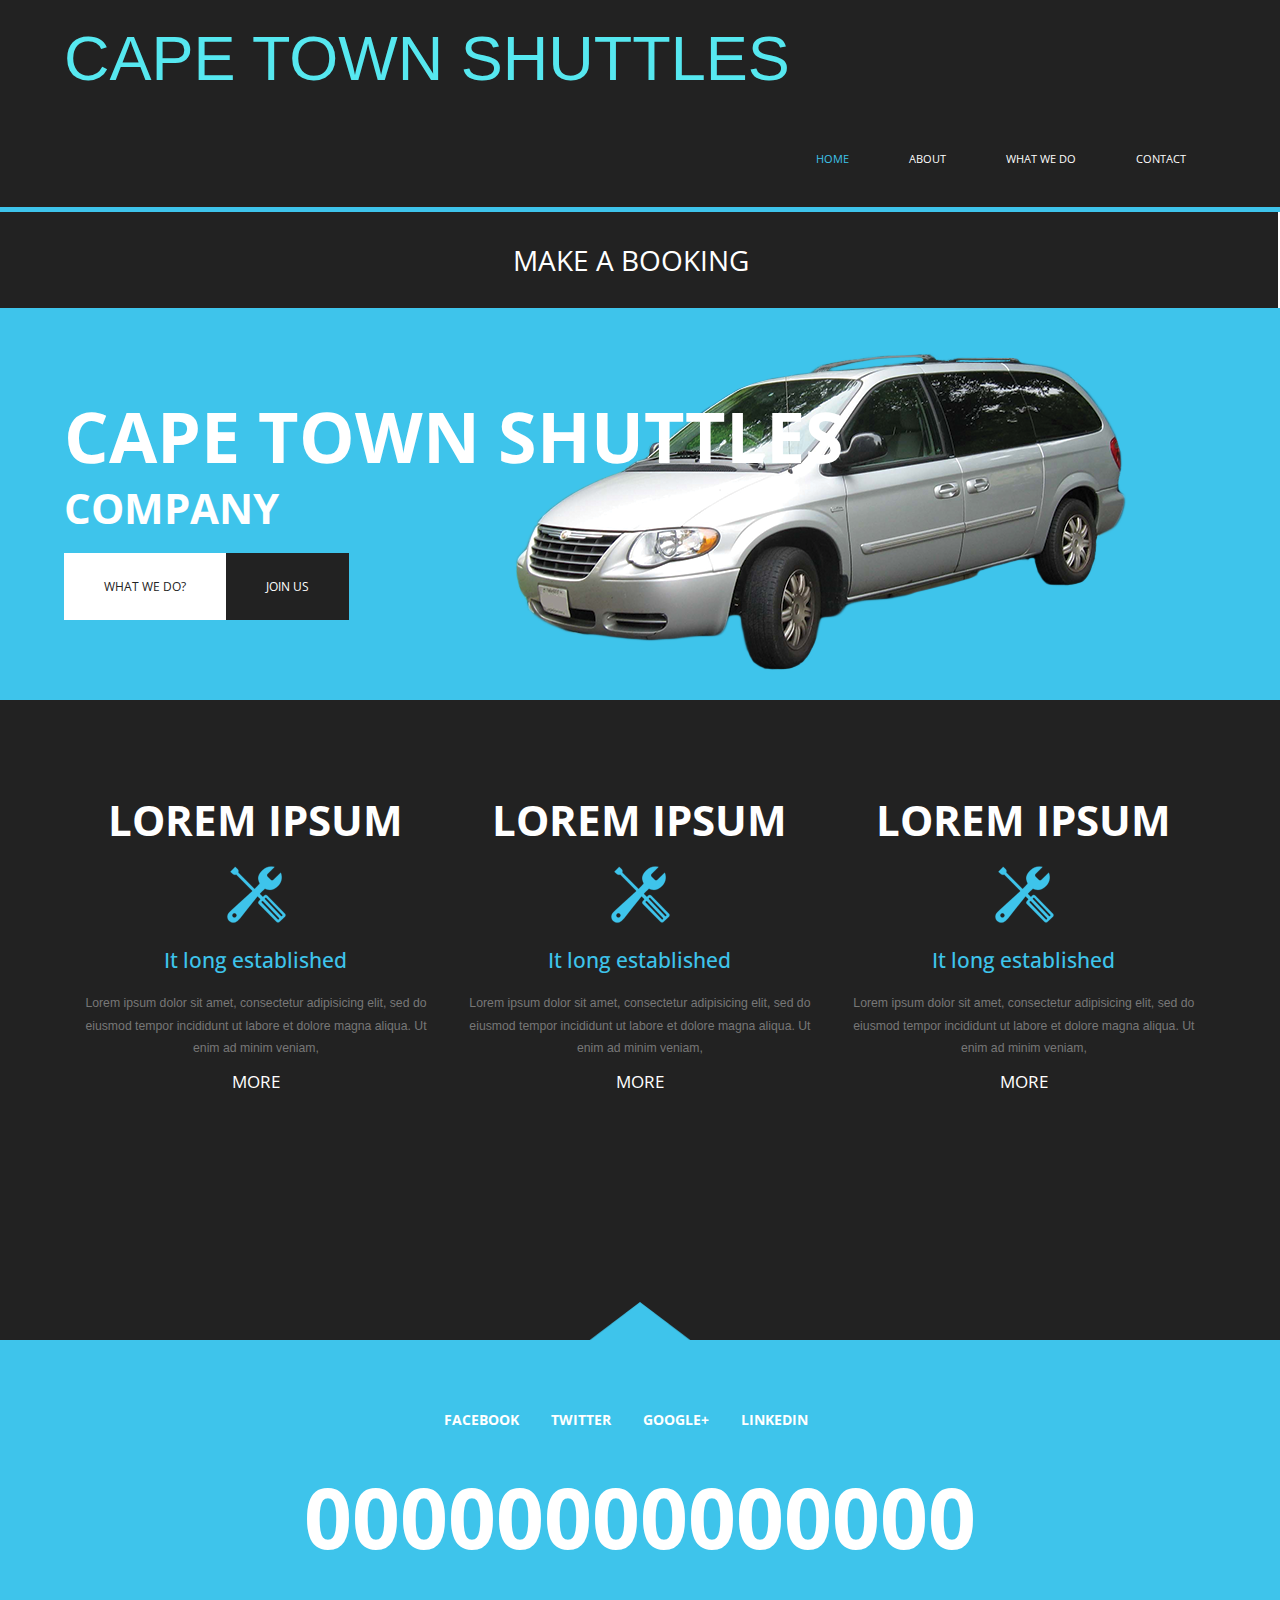
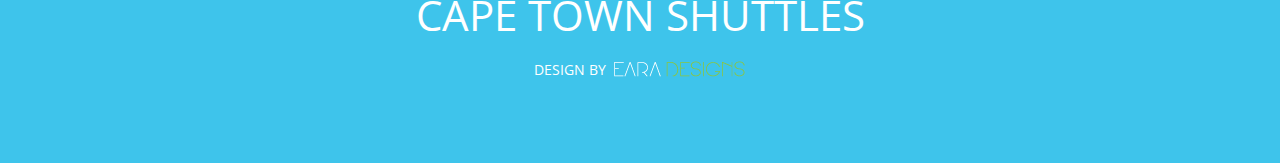
==== commit 35ae3a9d: "revomed new from navbar" ====
--- a/index.html
+++ b/index.html
@@ -89,7 +89,7 @@
                         <li><a href="whatwe.html">What we do</a></li>
                         
                         <li><a href="contact.html">Contact</a></li>
-                        <li><a href="index.html">New</a></li>
+                        
                         <div class="clear"> </div>
                     </ul>
                 </div>
